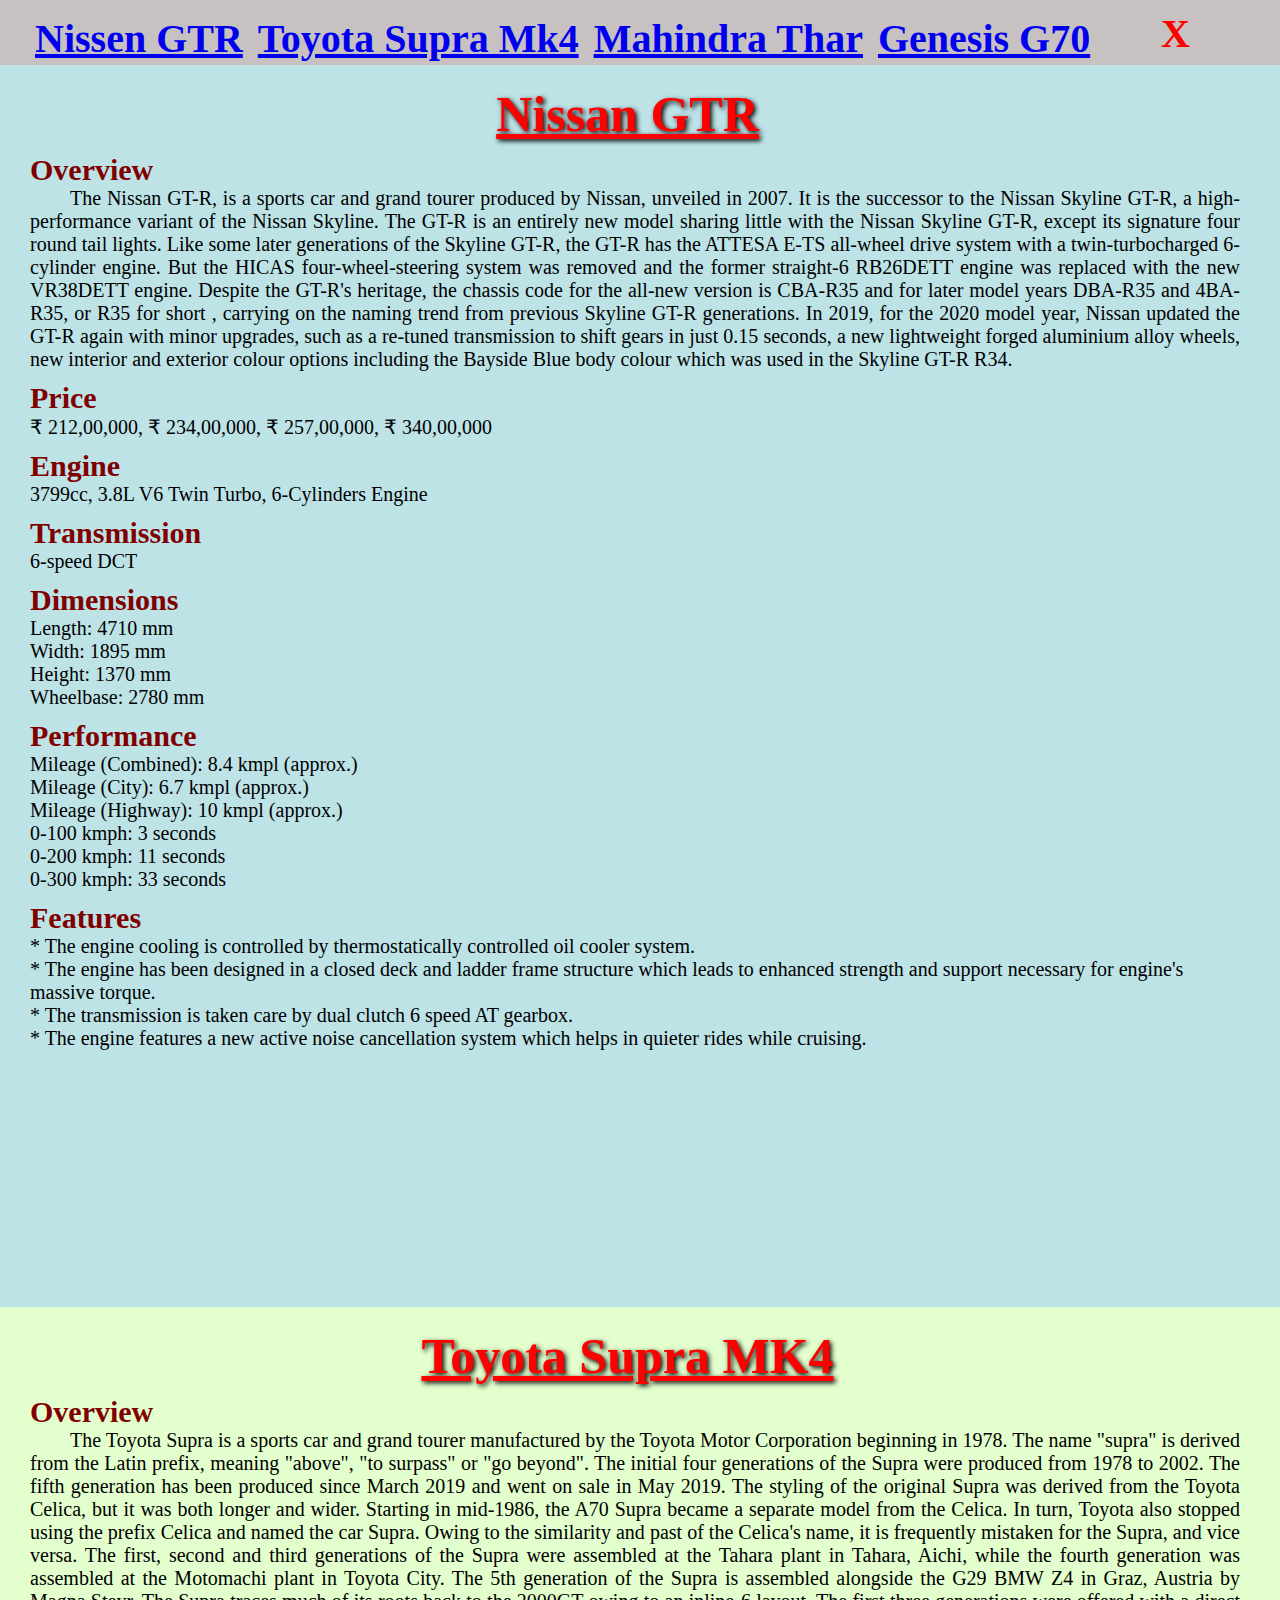
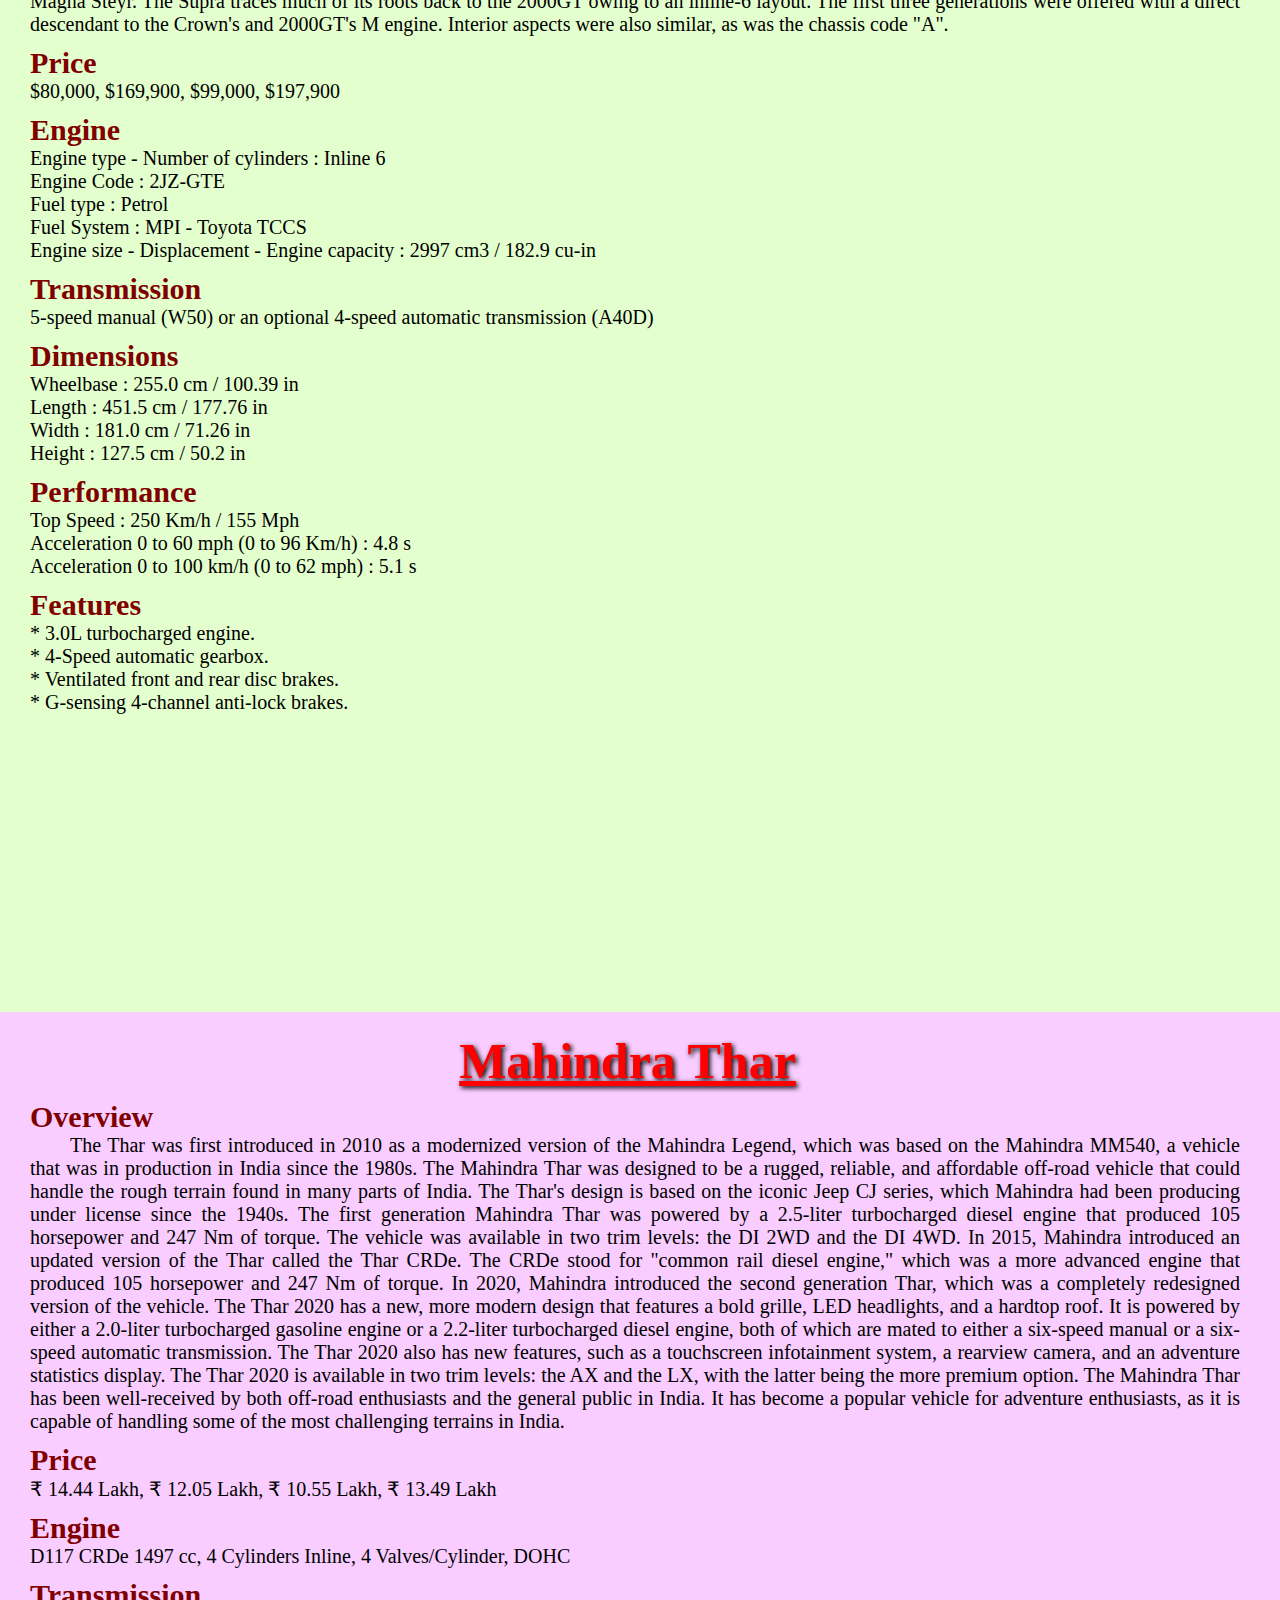
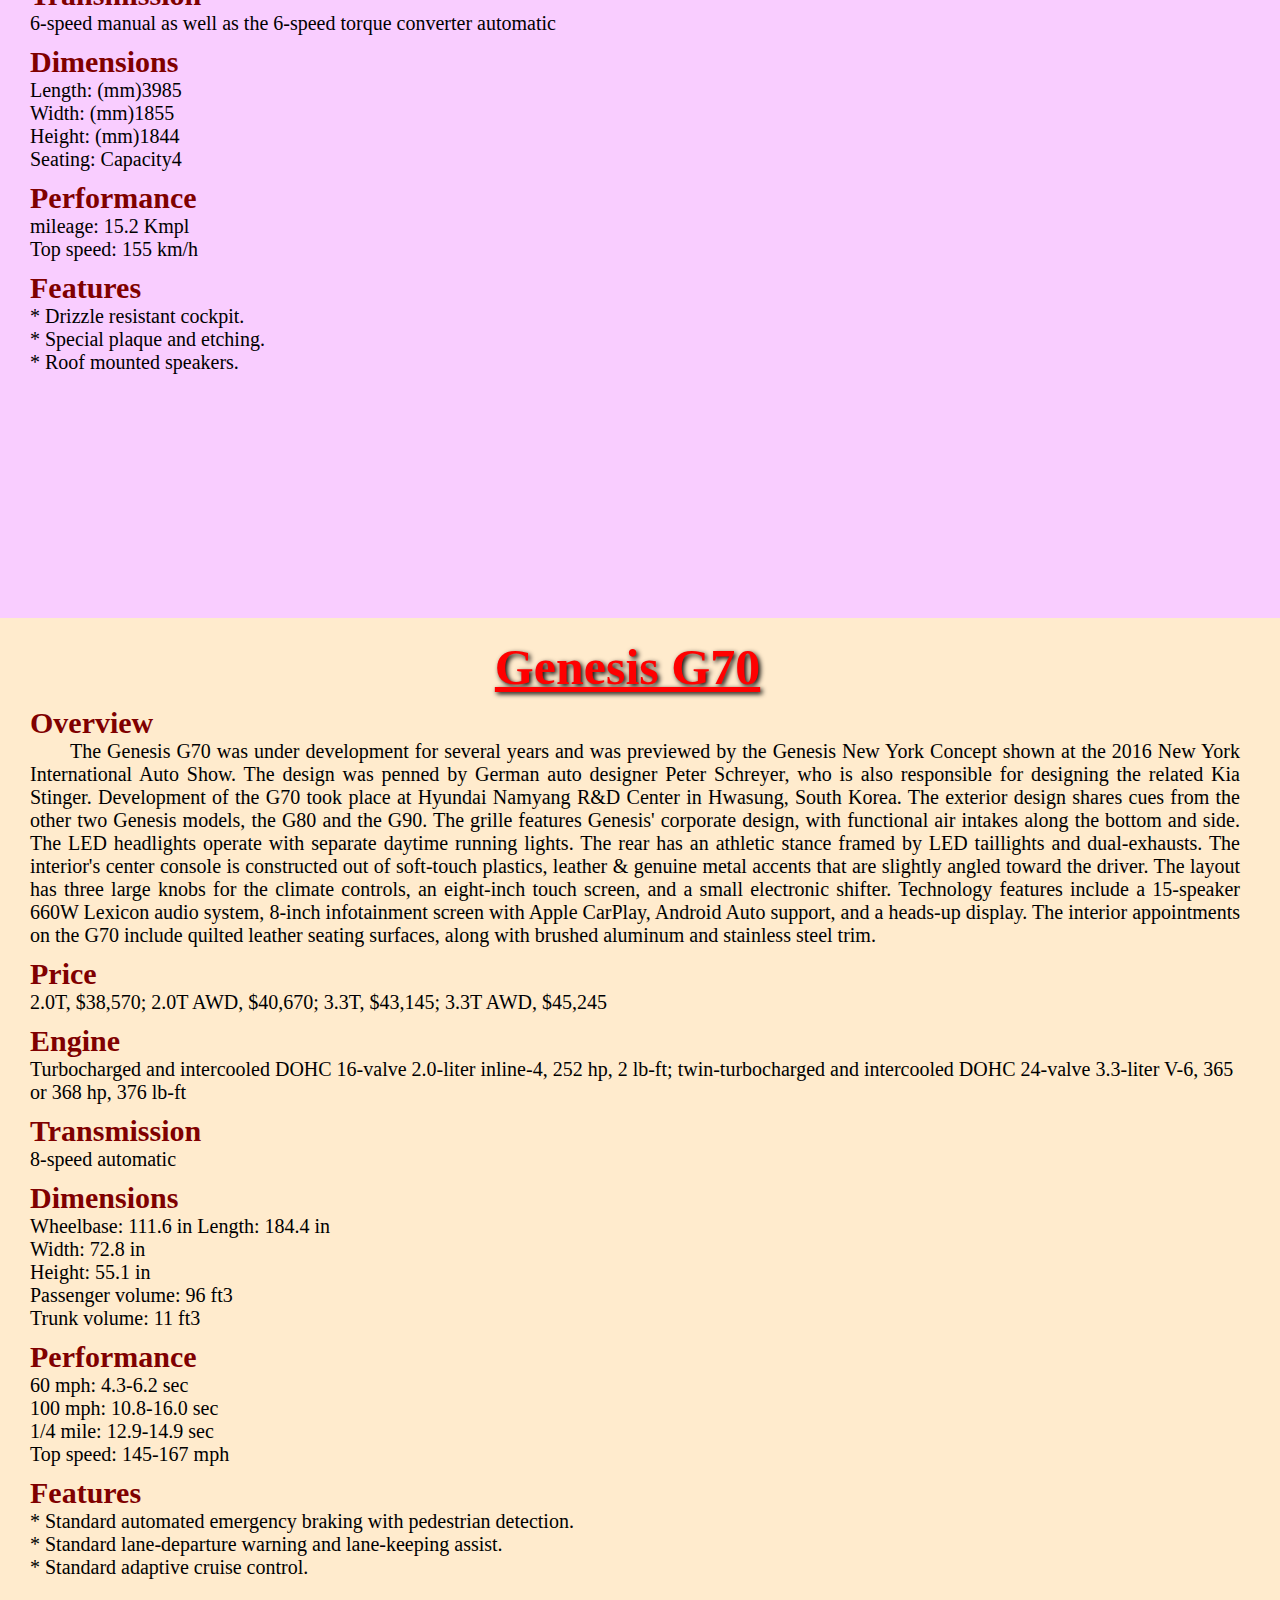
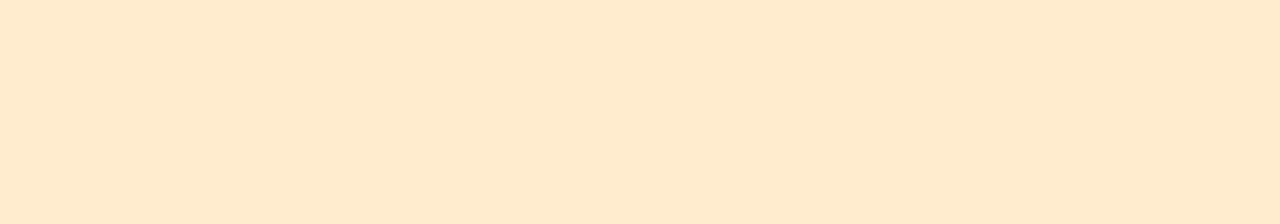
==== 19AprInfo.html @ 22663723 "Add files via upload" ====
<!DOCTYPE html>
<html>
<head>
    <title>Info</title>
    <style>
        * {
            padding: 0px;
            margin: 0px;
        }
        .heading {
            font-size: 50px;
            color: red;
            text-align: center;
            text-shadow: 2px 2px 5px black;
            text-decoration: underline;
            padding-top: 20px;
        }
        #h1 {
            color: maroon;
            font-size: 30px;
            padding-left: 30px;
            padding-top: 10px;
        }
        #para {
            font-size: 20px;
            color: black;
            padding-left: 30px;
        }
        #para1 {
            font-size: 20px;
            color: black;
            text-align: justify;
            text-indent: 40px;
            padding-left: 30px;
        }
        #sec {
            height: 50px;
            background-color: rgb(200, 193, 193);
            color: white;
            font-size: 20px;
            padding-left: 20px;
            padding-top: 15px;
            display: flex;
        }
        h1 {
            padding-left: 15px;
        }
        #sec1 {
            height: 138vh;
            background-color: rgb(189, 227, 231);
            padding-right: 40px;
        }
        #sec2 {
            height: 145vh;
            background-color: rgb(227, 255, 205);
            padding-right: 40px;
        }
        #sec3 {
            height: 134vh;
            background-color: rgb(249, 205, 255);
            padding-right: 40px;
        }
        #sec4 {
            height: 134vh;
            background-color: blanchedalmond;
            padding-right: 40px;
        }
        #close {
            color: red;
            font-size: 40px;
            position: absolute;
            right: 50px;
            top: 10px;
            padding-right: 40px;
        }
    </style>
</head>
<body>
    <nav>
        <section id="sec">
            <a href="19AprHome.html"><h1 id="close">X</h1></a>
            <a href="#gtr"><h1>Nissen GTR</h1></a> <a href="#supra"><h1>Toyota Supra Mk4</h1></a>
            <a href="#thar"><h1>Mahindra Thar</h1></a> <a href="#g70"><h1>Genesis G70</h1></section></a>
        <section id="sec1">
            <h1 id="gtr" class="heading">Nissan GTR</h1>
            <h1 id="h1">Overview</h1>
            <p id="para1">
                The Nissan GT-R, is a sports car and grand tourer produced by Nissan, unveiled in 2007. It is the 
            successor to the Nissan Skyline GT-R, a high-performance variant of the Nissan Skyline. The GT-R is an 
            entirely new model sharing little with the Nissan Skyline GT-R, except its signature four round tail lights. 
            Like some later generations of the Skyline GT-R, the GT-R has the ATTESA E-TS all-wheel drive system with a 
            twin-turbocharged 6-cylinder engine. But the HICAS four-wheel-steering system was removed and the former 
            straight-6 RB26DETT engine was replaced with the new VR38DETT engine. Despite the GT-R's heritage, the
            chassis code for the all-new version is CBA-R35 and for later model years DBA-R35 and 4BA-R35, or R35 for short 
            , carrying on the naming trend from previous Skyline GT-R generations. In 2019, for the 2020 model year, Nissan 
            updated the GT-R again with minor upgrades, such as a re-tuned transmission to shift gears in just 0.15 seconds, 
            a new lightweight forged aluminium alloy wheels, new interior and exterior colour options including the Bayside 
            Blue body colour which was used in the Skyline GT-R R34.
            </p>
            <h1 id="h1">Price</h1>
            <p id="para">₹ 212,00,000, ₹ 234,00,000, ₹ 257,00,000, ₹ 340,00,000</p>
            <h1 id="h1">Engine</h1>
            <p id="para">3799cc, 3.8L V6 Twin Turbo, 6-Cylinders Engine</p>
            <h1 id="h1">Transmission</h1>
            <p id="para">6-speed DCT</p>
            <h1 id="h1">Dimensions</h1>
            <p id="para">
                Length:	4710 mm <br>
                Width:	1895 mm <br>
                Height:	1370 mm <br>
                Wheelbase:	2780 mm <br>
            </p>
            <h1 id="h1">Performance</h1>
            <p id="para">
                Mileage (Combined):	8.4 kmpl (approx.) <br>
                Mileage (City):	6.7 kmpl (approx.) <br>
                Mileage (Highway):	10 kmpl (approx.) <br>
                0-100 kmph:	3 seconds <br>
                0-200 kmph:	11 seconds <br>
                0-300 kmph:	33 seconds <br>
            </p>
            <h1 id="h1">Features</h1>
            <p id="para">
                * The engine cooling is controlled by thermostatically controlled oil cooler system. <br>
                * The engine has been designed in a closed deck and ladder frame structure which leads to enhanced strength and support necessary for engine's massive torque. <br>
                * The transmission is taken care by dual clutch 6 speed AT gearbox. <br>
                * The engine features a new active noise cancellation system which helps in quieter rides while cruising. 
            </p>
        </section>

        <section id="sec2">
            <h1 id="supra" class="heading">Toyota Supra MK4</h1>
            <h1 id="h1">Overview</h1>
            <p id="para1">
            The Toyota Supra is a sports car and grand tourer manufactured by the Toyota Motor Corporation beginning 
            in 1978. The name "supra" is derived from the Latin prefix, meaning "above", "to surpass" or "go beyond".
            The initial four generations of the Supra were produced from 1978 to 2002. The fifth generation has been 
            produced since March 2019 and went on sale in May 2019. The styling of the original Supra was derived from 
            the Toyota Celica, but it was both longer and wider. Starting in mid-1986, the A70 Supra became a separate 
            model from the Celica. In turn, Toyota also stopped using the prefix Celica and named the car Supra. Owing 
            to the similarity and past of the Celica's name, it is frequently mistaken for the Supra, and vice versa. 
            The first, second and third generations of the Supra were assembled at the Tahara plant in Tahara, Aichi, 
            while the fourth generation was assembled at the Motomachi plant in Toyota City. The 5th generation of the 
            Supra is assembled alongside the G29 BMW Z4 in Graz, Austria by Magna Steyr. The Supra traces much of its 
            roots back to the 2000GT owing to an inline-6 layout. The first three generations were offered with a direct 
            descendant to the Crown's and 2000GT's M engine. Interior aspects were also similar, as was the chassis code "A".
            </p>
            <h1 id="h1">Price</h1>
            <p id="para">$80,000, $169,900, $99,000, $197,900</p>
            <h1 id="h1">Engine</h1>
            <p id="para">
                Engine type - Number of cylinders :	Inline 6 <br>
                Engine Code :	2JZ-GTE <br>
                Fuel type :	Petrol <br>
                Fuel System :	MPI - Toyota TCCS <br>
                Engine size - Displacement - Engine capacity :	2997 cm3 / 182.9 cu-in            
            </p>
            <h1 id="h1">Transmission</h1>
            <p id="para">5-speed manual (W50) or an optional 4-speed automatic transmission (A40D)</p>
            <h1 id="h1">Dimensions</h1>
            <p id="para">
                Wheelbase :	255.0 cm / 100.39 in <br>
                Length :	451.5 cm / 177.76 in <br>
                Width :	181.0 cm / 71.26 in <br>
                Height :	127.5 cm / 50.2 in <br>
            </p>
            <h1 id="h1">Performance</h1>
            <p id="para">
                Top Speed :	250 Km/h / 155 Mph <br>
                Acceleration 0 to 60 mph (0 to 96 Km/h) :	4.8 s <br>
                Acceleration 0 to 100 km/h (0 to 62 mph) :	5.1 s <br>
            </p>
            <h1 id="h1">Features</h1>
            <p id="para">
                * 3.0L turbocharged engine. <br>
                * 4-Speed automatic gearbox. <br>
                * Ventilated front and rear disc brakes. <br>
                * G-sensing 4-channel anti-lock brakes.
            </p>
        </section>

        <section id="sec3">
            <h1 id="thar" class="heading">Mahindra Thar</h1>
            <h1 id="h1">Overview</h1>
            <p id="para1">
            The Thar was first introduced in 2010 as a modernized version of the Mahindra Legend, which was based 
            on the Mahindra MM540, a vehicle that was in production in India since the 1980s. The Mahindra Thar was 
            designed to be a rugged, reliable, and affordable off-road vehicle that could handle the rough terrain 
            found in many parts of India. The Thar's design is based on the iconic Jeep CJ series, which Mahindra 
            had been producing under license since the 1940s. The first generation Mahindra Thar was powered by a 
            2.5-liter turbocharged diesel engine that produced 105 horsepower and 247 Nm of torque. The vehicle was 
            available in two trim levels: the DI 2WD and the DI 4WD. In 2015, Mahindra introduced an updated version 
            of the Thar called the Thar CRDe. The CRDe stood for "common rail diesel engine," which was a more advanced 
            engine that produced 105 horsepower and 247 Nm of torque. In 2020, Mahindra introduced the second generation 
            Thar, which was a completely redesigned version of the vehicle. The Thar 2020 has a new, more modern design 
            that features a bold grille, LED headlights, and a hardtop roof. It is powered by either a 2.0-liter turbocharged 
            gasoline engine or a 2.2-liter turbocharged diesel engine, both of which are mated to either a six-speed manual or a 
            six-speed automatic transmission. The Thar 2020 also has new features, such as a touchscreen infotainment system, a 
            rearview camera, and an adventure statistics display. The Thar 2020 is available in two trim levels: the AX and the 
            LX, with the latter being the more premium option. The Mahindra Thar has been well-received by both off-road enthusiasts 
            and the general public in India. It has become a popular vehicle for adventure enthusiasts, as it is capable 
            of handling some of the most challenging terrains in India.
            </p>
            <h1 id="h1">Price</h1>
            <p id="para">₹ 14.44 Lakh, ₹ 12.05 Lakh, ₹ 10.55 Lakh, ₹ 13.49 Lakh</p>
            <h1 id="h1">Engine</h1>
            <p id="para">D117 CRDe 1497 cc, 4 Cylinders Inline, 4 Valves/Cylinder, DOHC</p>
            <h1 id="h1">Transmission</h1>
            <p id="para">6-speed manual as well as the 6-speed torque converter automatic</p>
            <h1 id="h1">Dimensions</h1>
            <p id="para">
                Length: (mm)3985 <br>
                Width: (mm)1855 <br>
                Height: (mm)1844 <br>
                Seating: Capacity4
            </p>
            <h1 id="h1">Performance</h1>
            <p id="para">
                mileage: 15.2 Kmpl <br>
                Top speed: 155 km/h
            </p>
            <h1 id="h1">Features</h1>
            <p id="para">
                * Drizzle resistant cockpit. <br>
                * Special plaque and etching. <br>
                * Roof mounted speakers.
            </p>
        </section>

        <section id="sec4">
            <h1 id="g70" class="heading">Genesis G70</h1>
            <h1 id="h1">Overview</h1>
            <p id="para1">
                The Genesis G70 was under development for several years and was previewed by the Genesis New York Concept 
                shown at the 2016 New York International Auto Show. The design was penned by German auto designer Peter 
                Schreyer, who is also responsible for designing the related Kia Stinger. Development of the G70 took place 
                at Hyundai Namyang R&D Center in Hwasung, South Korea. The exterior design shares cues from the other two 
                Genesis models, the G80 and the G90. The grille features Genesis' corporate design, with functional air 
                intakes along the bottom and side. The LED headlights operate with separate daytime running lights. 
                The rear has an athletic stance framed by LED taillights and dual-exhausts. The interior's center console
                is constructed out of soft-touch plastics, leather & genuine metal accents that are slightly angled toward 
                the driver. The layout has three large knobs for the climate controls, an eight-inch touch screen, and a 
                small electronic shifter. Technology features include a 15-speaker 660W Lexicon audio system, 8-inch 
                infotainment screen with Apple CarPlay, Android Auto support, and a heads-up display. The interior 
                appointments on the G70 include quilted leather seating surfaces, along with brushed aluminum and stainless 
                steel trim.
            </p>
            <h1 id="h1">Price</h1>
            <p id="para">2.0T, $38,570; 2.0T AWD, $40,670; 3.3T, $43,145; 3.3T AWD, $45,245</p>
            <h1 id="h1">Engine</h1>
            <p id="para">
                Turbocharged and intercooled DOHC 16-valve 2.0-liter inline-4, 252 hp, 2 lb-ft; twin-turbocharged and intercooled DOHC 24-valve 3.3-liter V-6, 365 or 368 hp, 376 lb-ft
            </p>
            <h1 id="h1">Transmission</h1>
            <p id="para">8-speed automatic</p>
            <h1 id="h1">Dimensions</h1>
            <p id="para">
                Wheelbase: 111.6 in
                Length: 184.4 in <br>
                Width: 72.8 in <br>
                Height: 55.1 in <br>
                Passenger volume: 96 ft3 <br>
                Trunk volume: 11 ft3
            </p>
            <h1 id="h1">Performance</h1>
            <p id="para">
                60 mph: 4.3-6.2 sec <br>
                100 mph: 10.8-16.0 sec <br>
                1/4 mile: 12.9-14.9 sec <br>
                Top speed: 145-167 mph
            </p>
            <h1 id="h1">Features</h1>
            <p id="para">
                * Standard automated emergency braking with pedestrian detection.
                <br>
                * Standard lane-departure warning and lane-keeping assist.
                <br>
                * Standard adaptive cruise control.
            </p>
        </section>
    </nav>
</body>
</html>
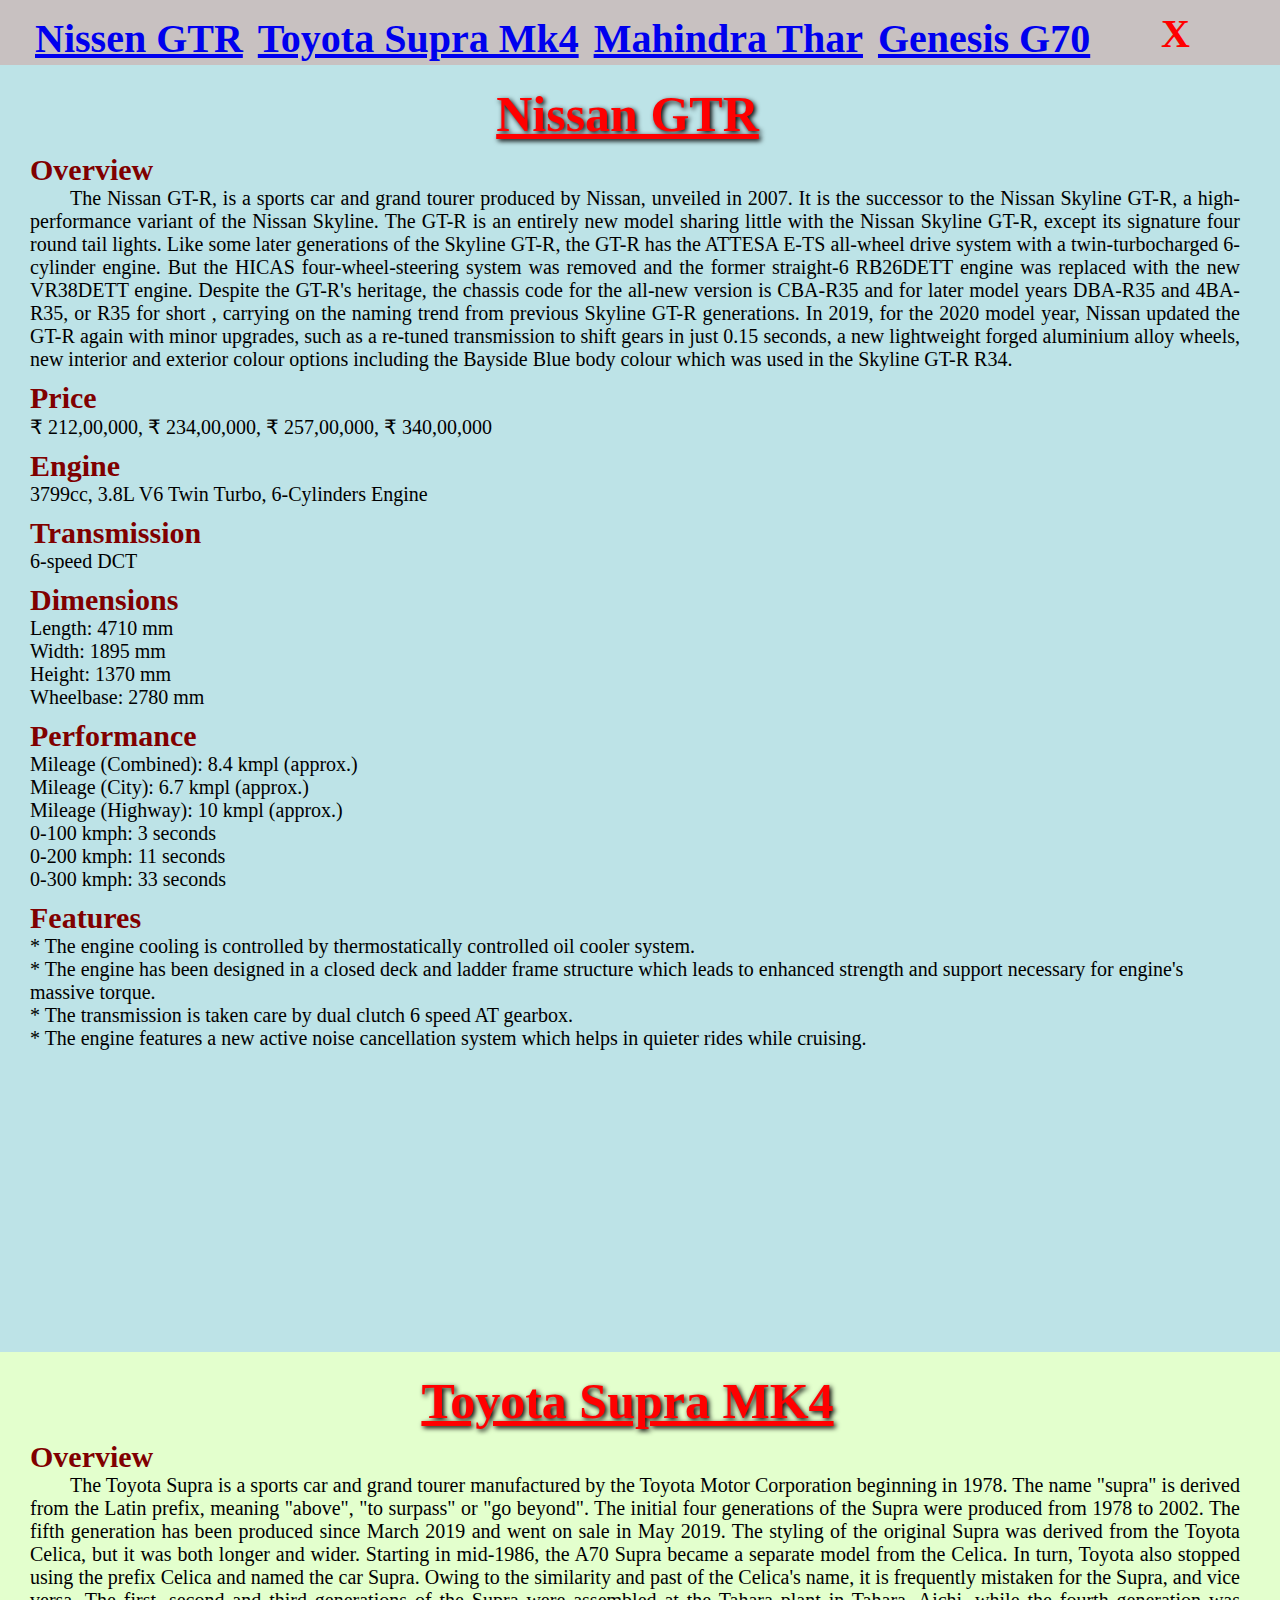
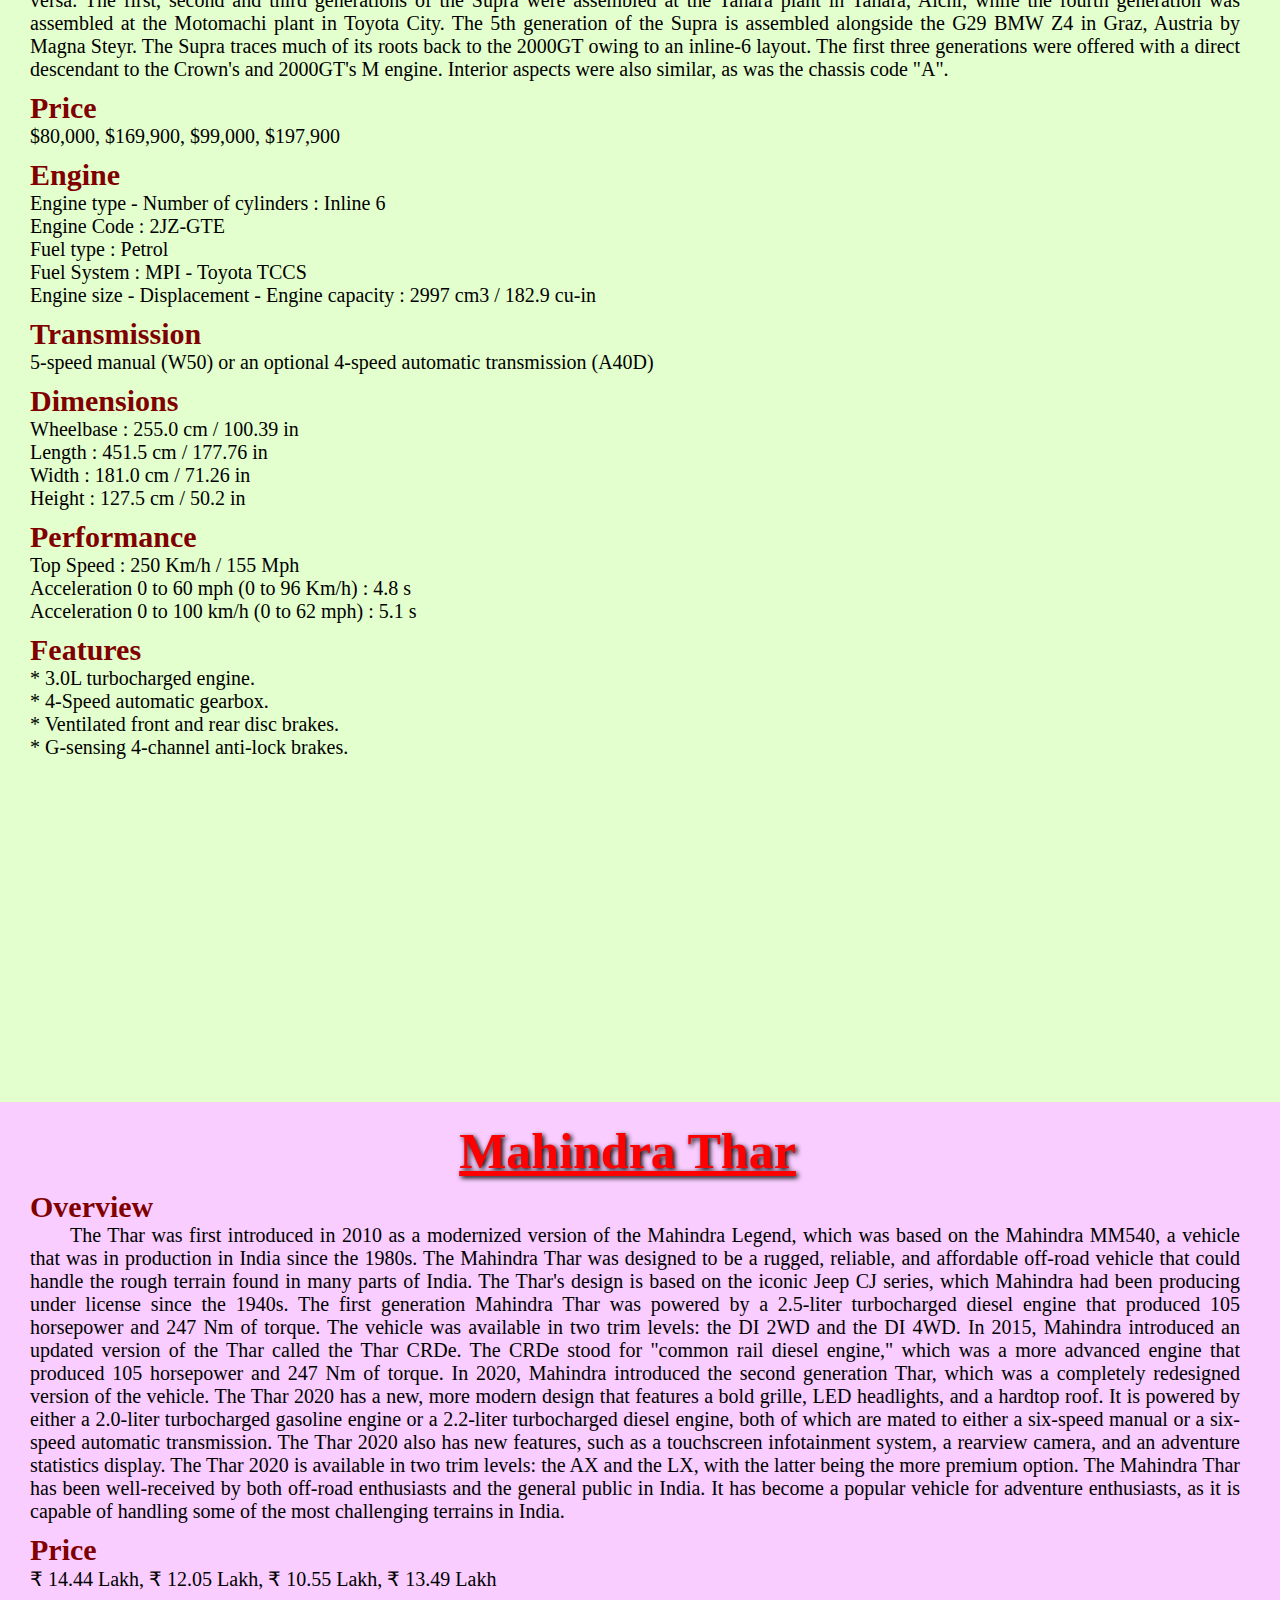
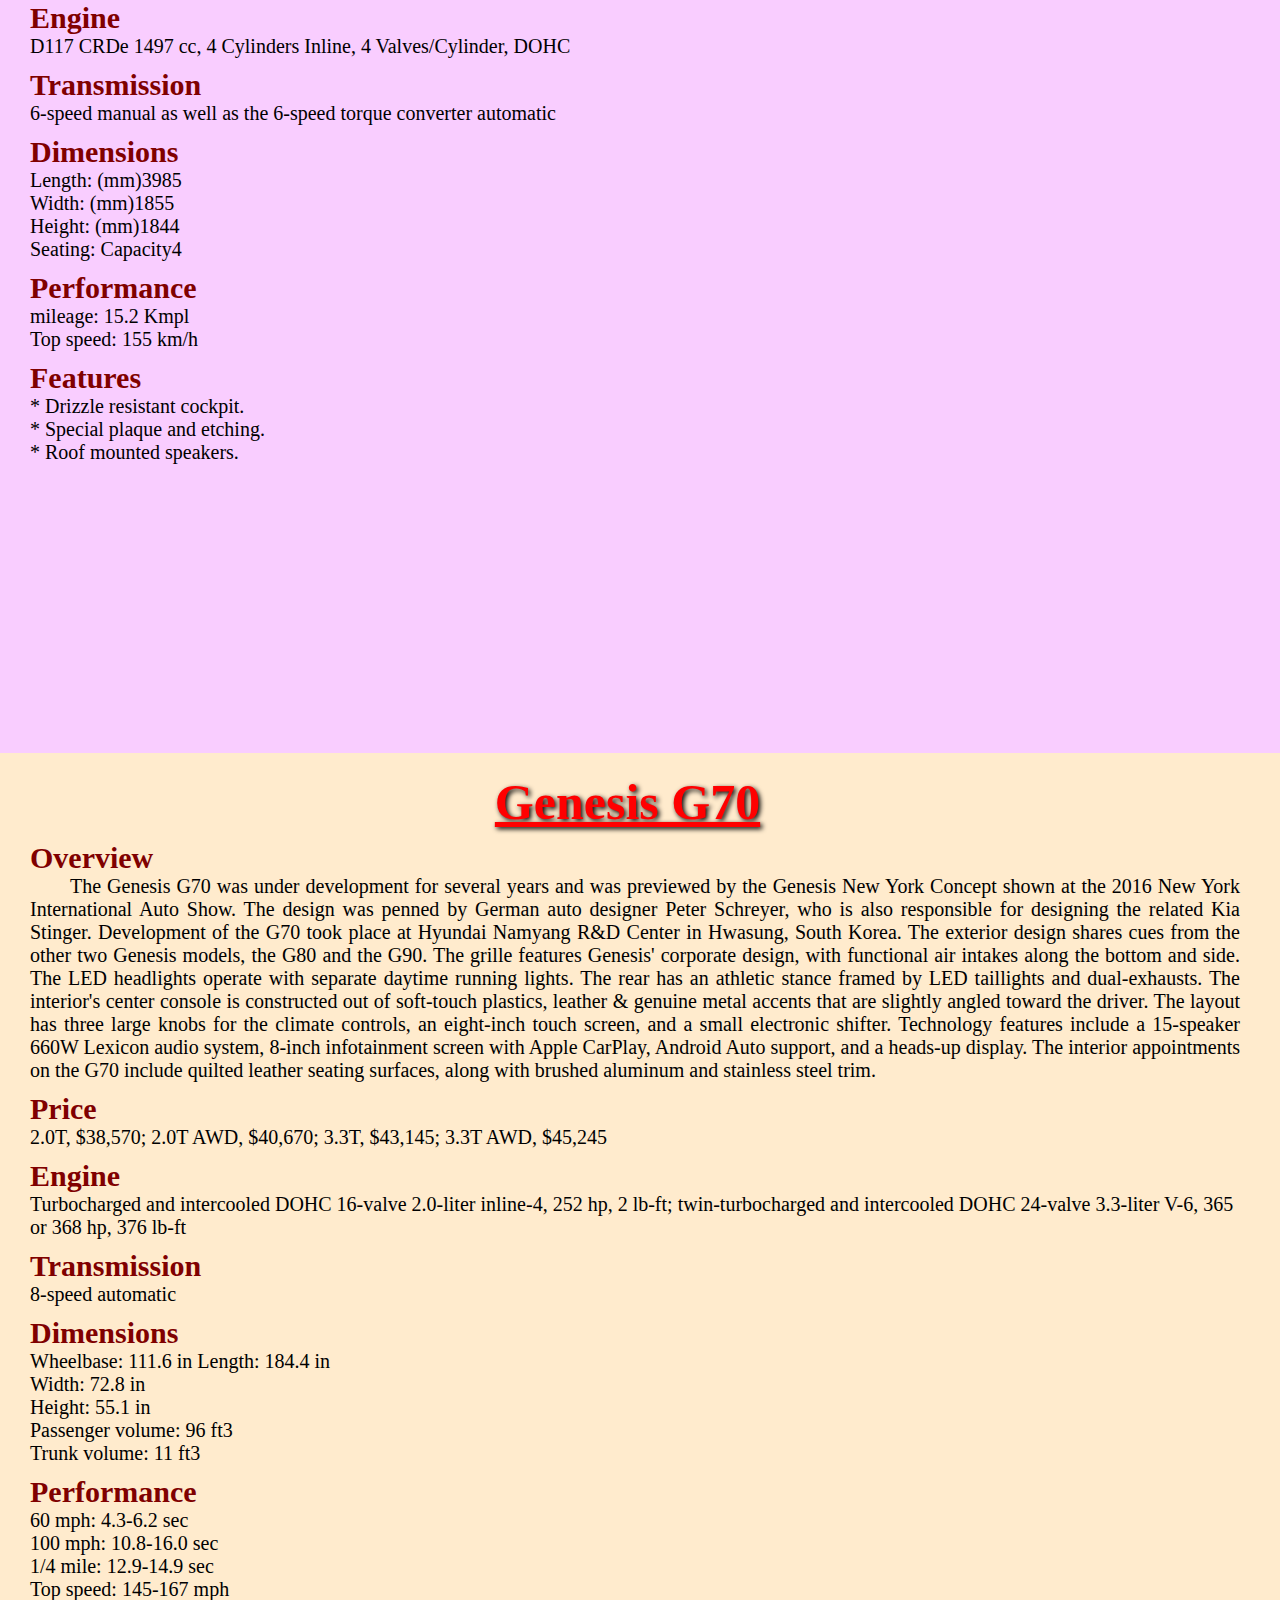
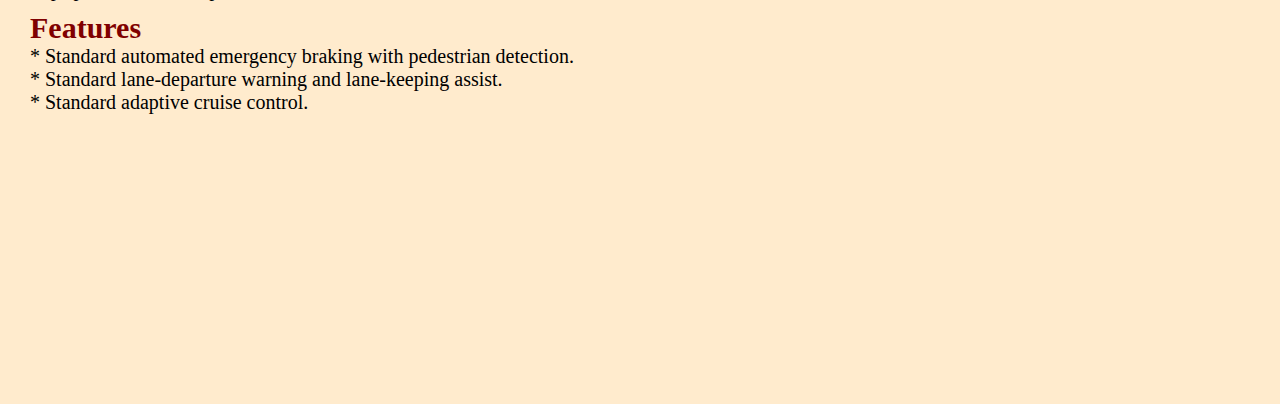
==== commit 5ecf09b3: "Update 19AprInfo.html" ====
--- a/19AprInfo.html
+++ b/19AprInfo.html
@@ -45,23 +45,23 @@
         h1 {
             padding-left: 15px;
         }
-        #sec1 {
-            height: 138vh;
+       #sec1 {
+            height: 143vh;
             background-color: rgb(189, 227, 231);
             padding-right: 40px;
         }
         #sec2 {
-            height: 145vh;
+            height: 150vh;
             background-color: rgb(227, 255, 205);
             padding-right: 40px;
         }
         #sec3 {
-            height: 134vh;
+            height: 139vh;
             background-color: rgb(249, 205, 255);
             padding-right: 40px;
         }
         #sec4 {
-            height: 134vh;
+            height: 139vh;
             background-color: blanchedalmond;
             padding-right: 40px;
         }
@@ -280,4 +280,4 @@
         </section>
     </nav>
 </body>
-</html>+</html>
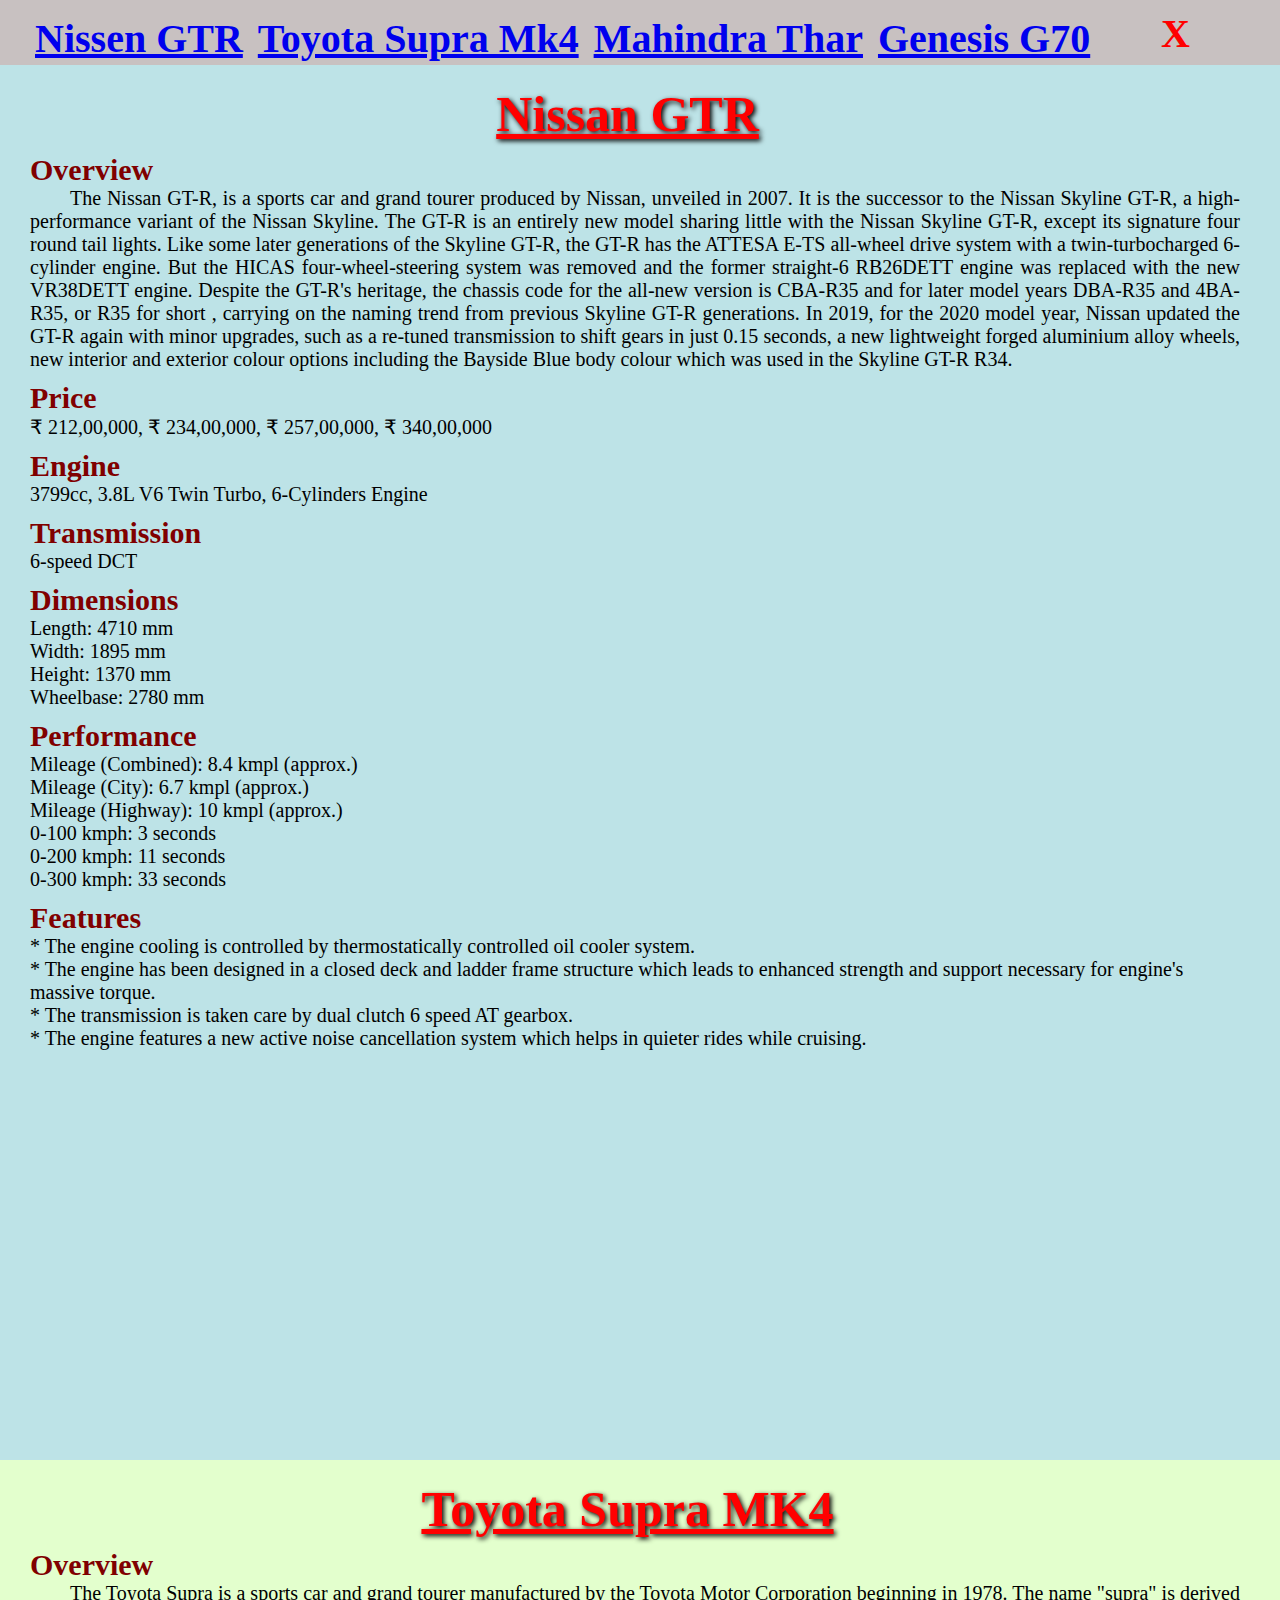
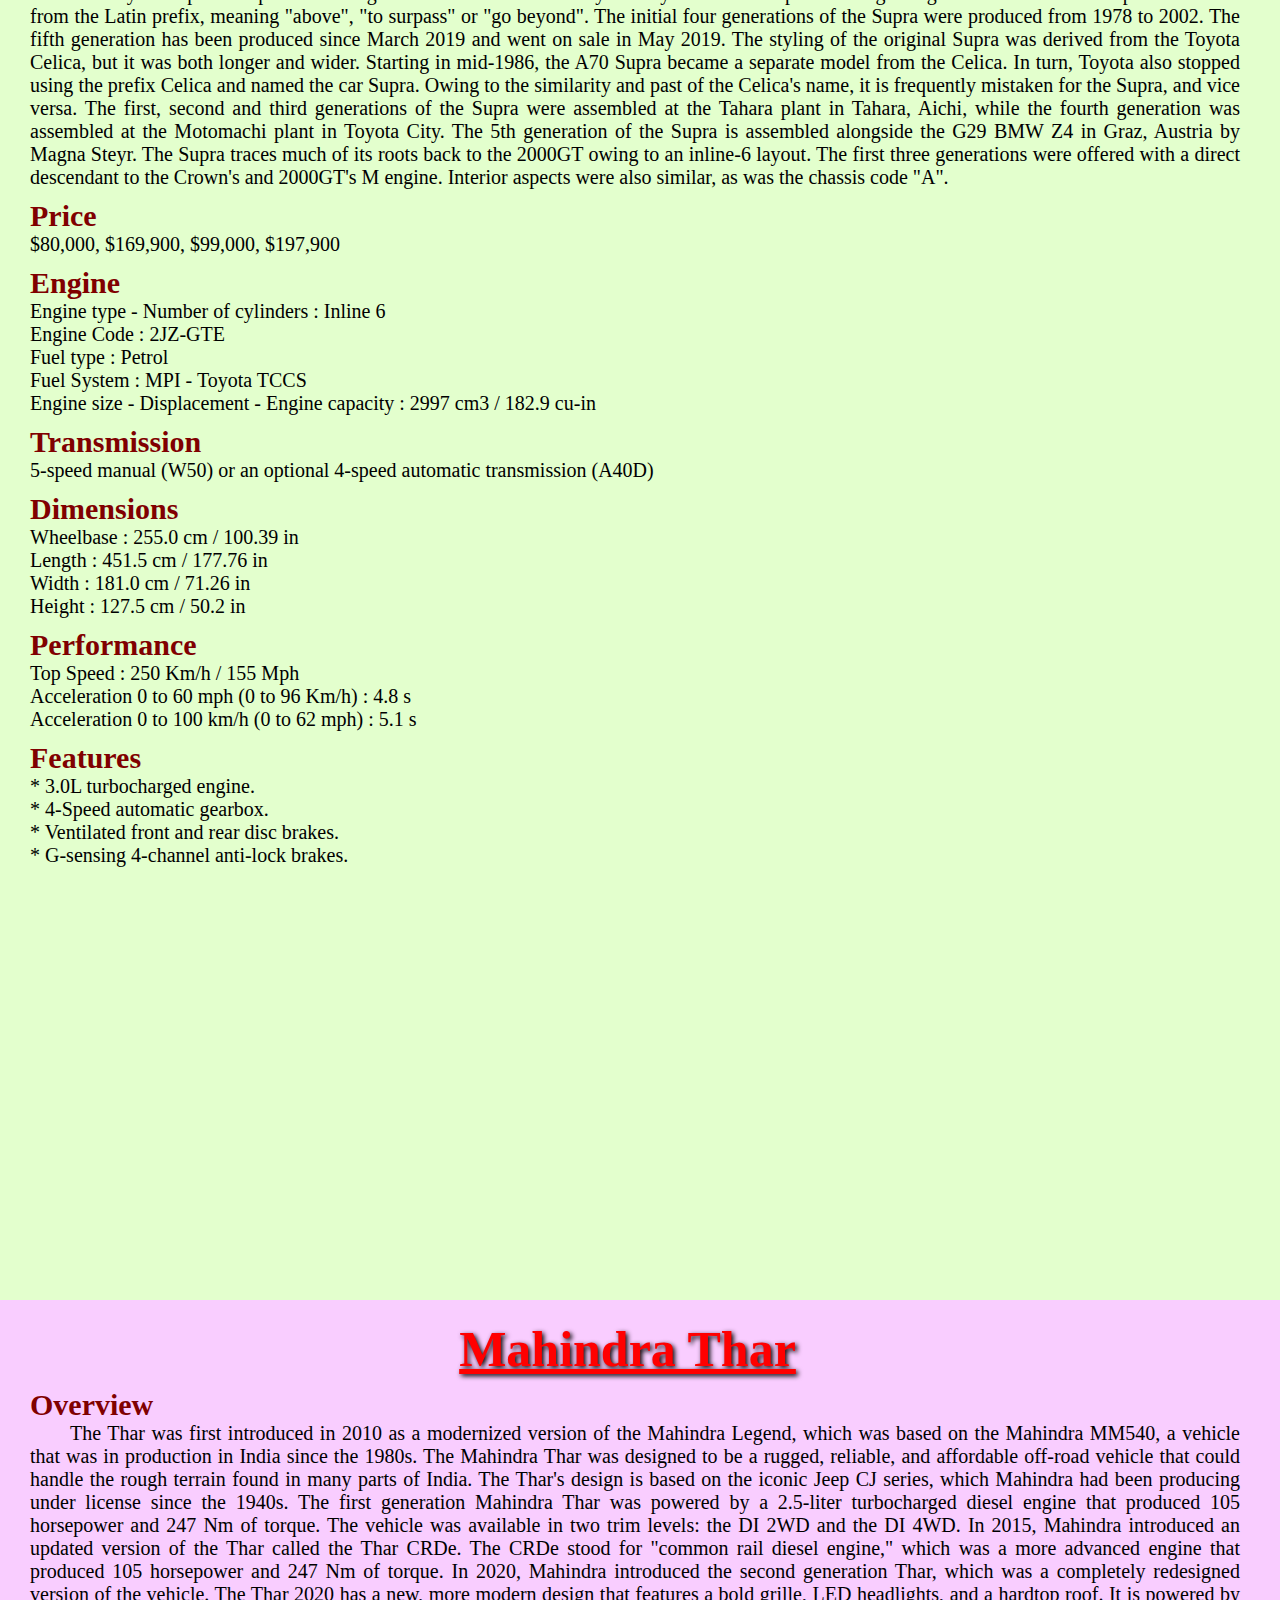
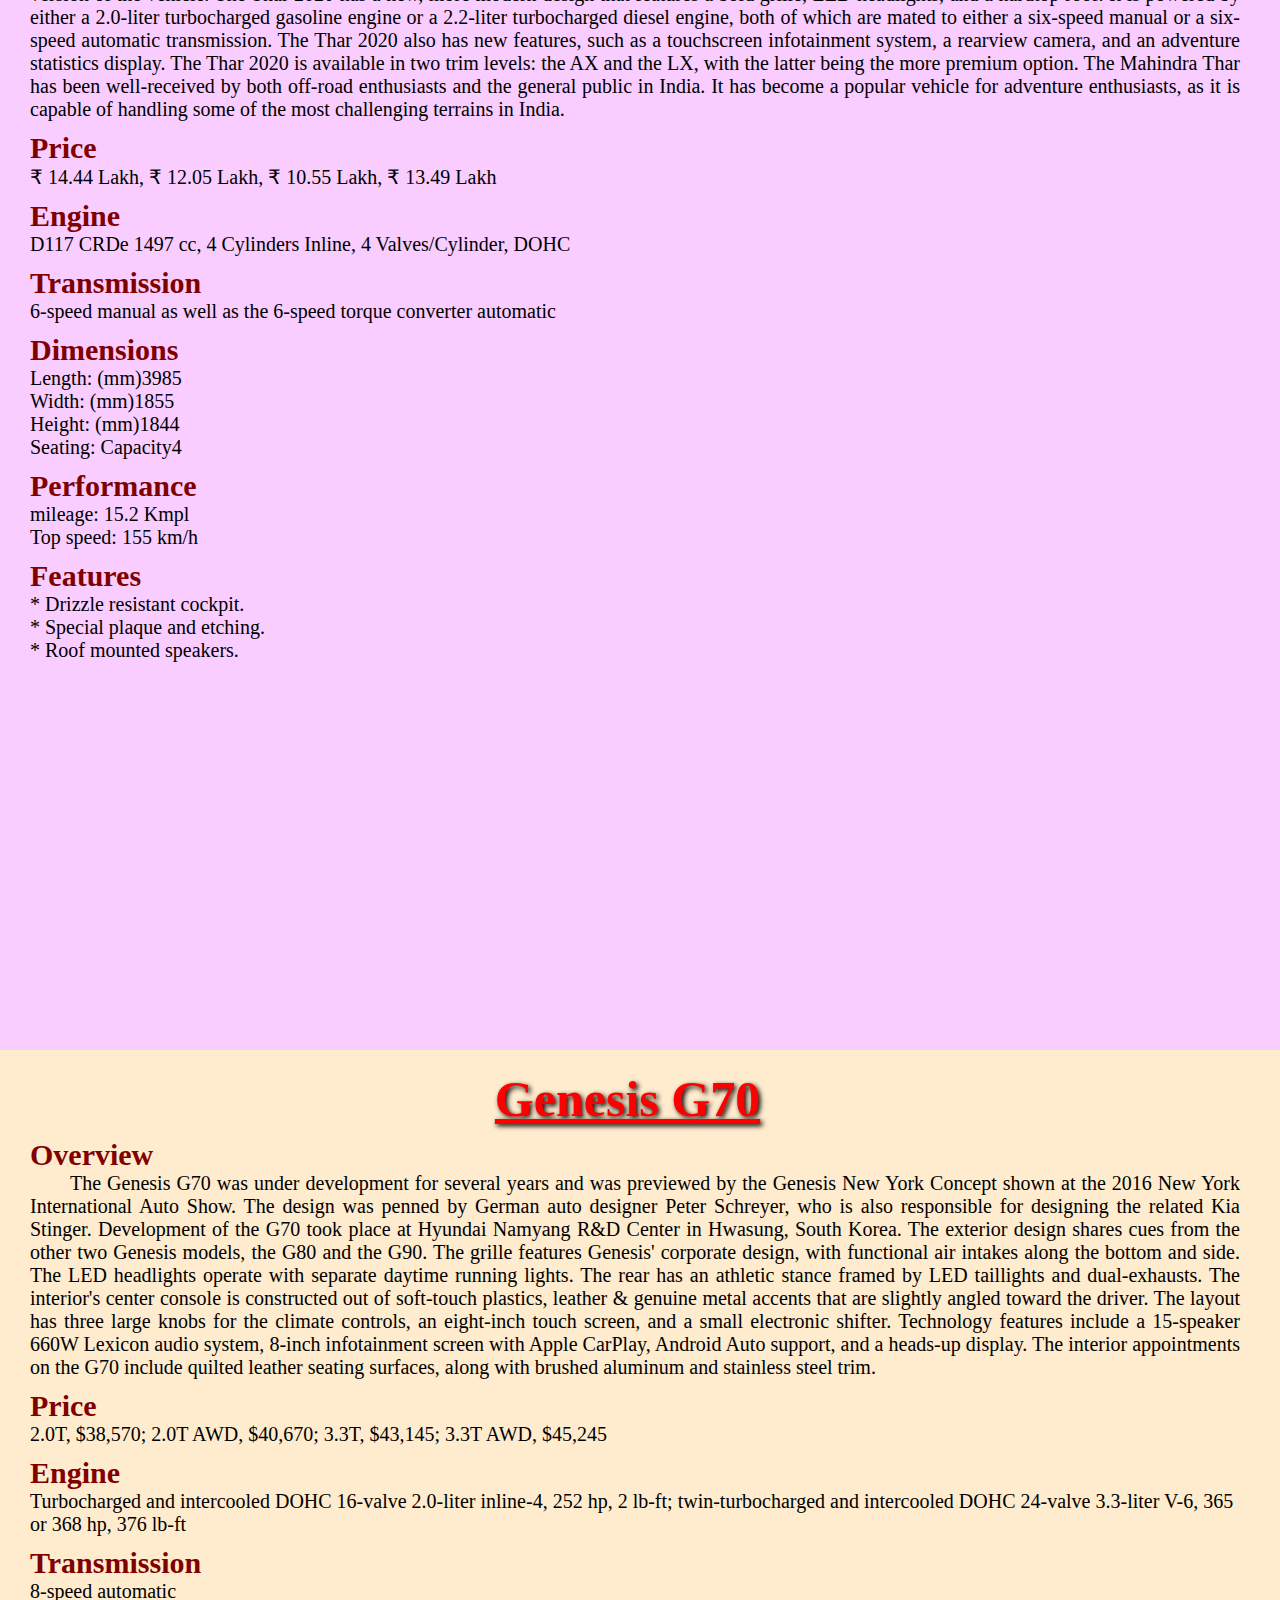
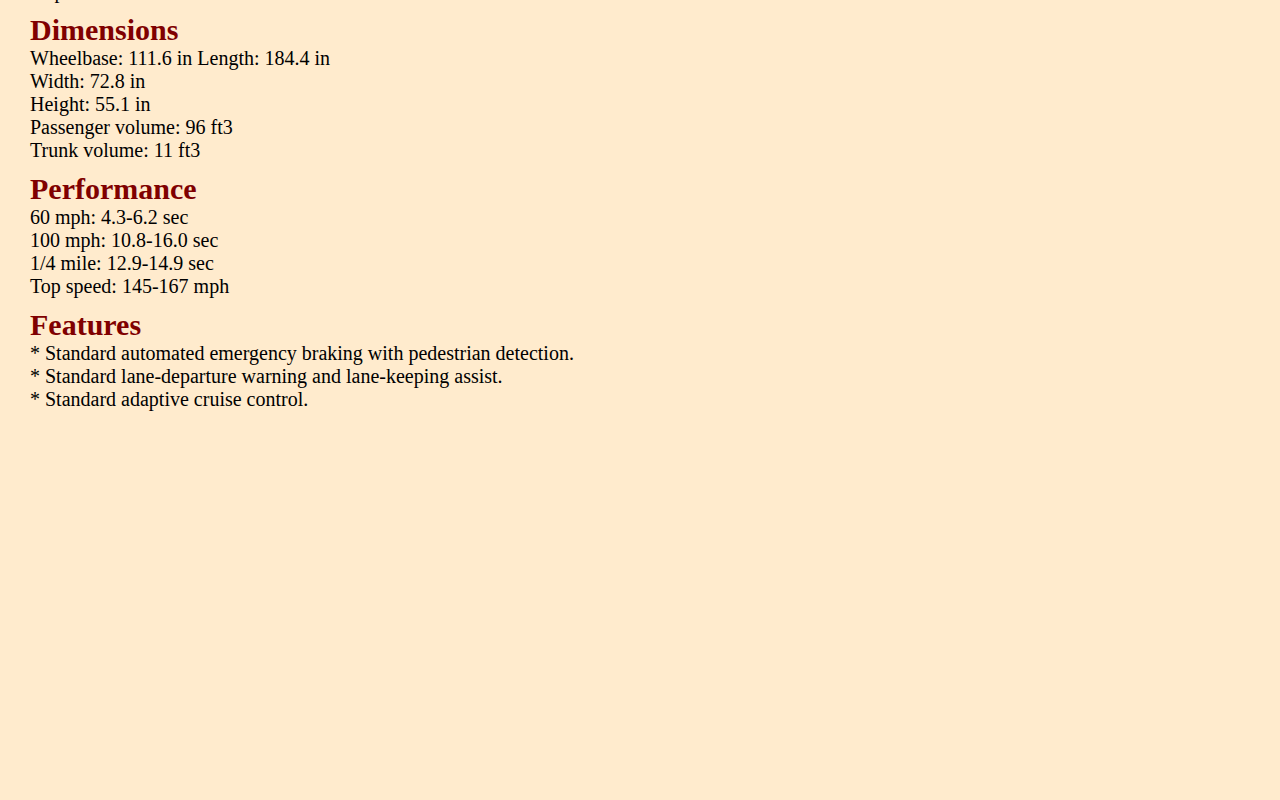
==== commit 15e42705: "Update 19AprInfo.html" ====
--- a/19AprInfo.html
+++ b/19AprInfo.html
@@ -46,22 +46,22 @@
             padding-left: 15px;
         }
        #sec1 {
-            height: 143vh;
+            height: 155vh;
             background-color: rgb(189, 227, 231);
             padding-right: 40px;
         }
         #sec2 {
+            height: 160vh;
+            background-color: rgb(227, 255, 205);
+            padding-right: 40px;
+        }
+        #sec3 {
             height: 150vh;
-            background-color: rgb(227, 255, 205);
-            padding-right: 40px;
-        }
-        #sec3 {
-            height: 139vh;
             background-color: rgb(249, 205, 255);
             padding-right: 40px;
         }
         #sec4 {
-            height: 139vh;
+            height: 150vh;
             background-color: blanchedalmond;
             padding-right: 40px;
         }
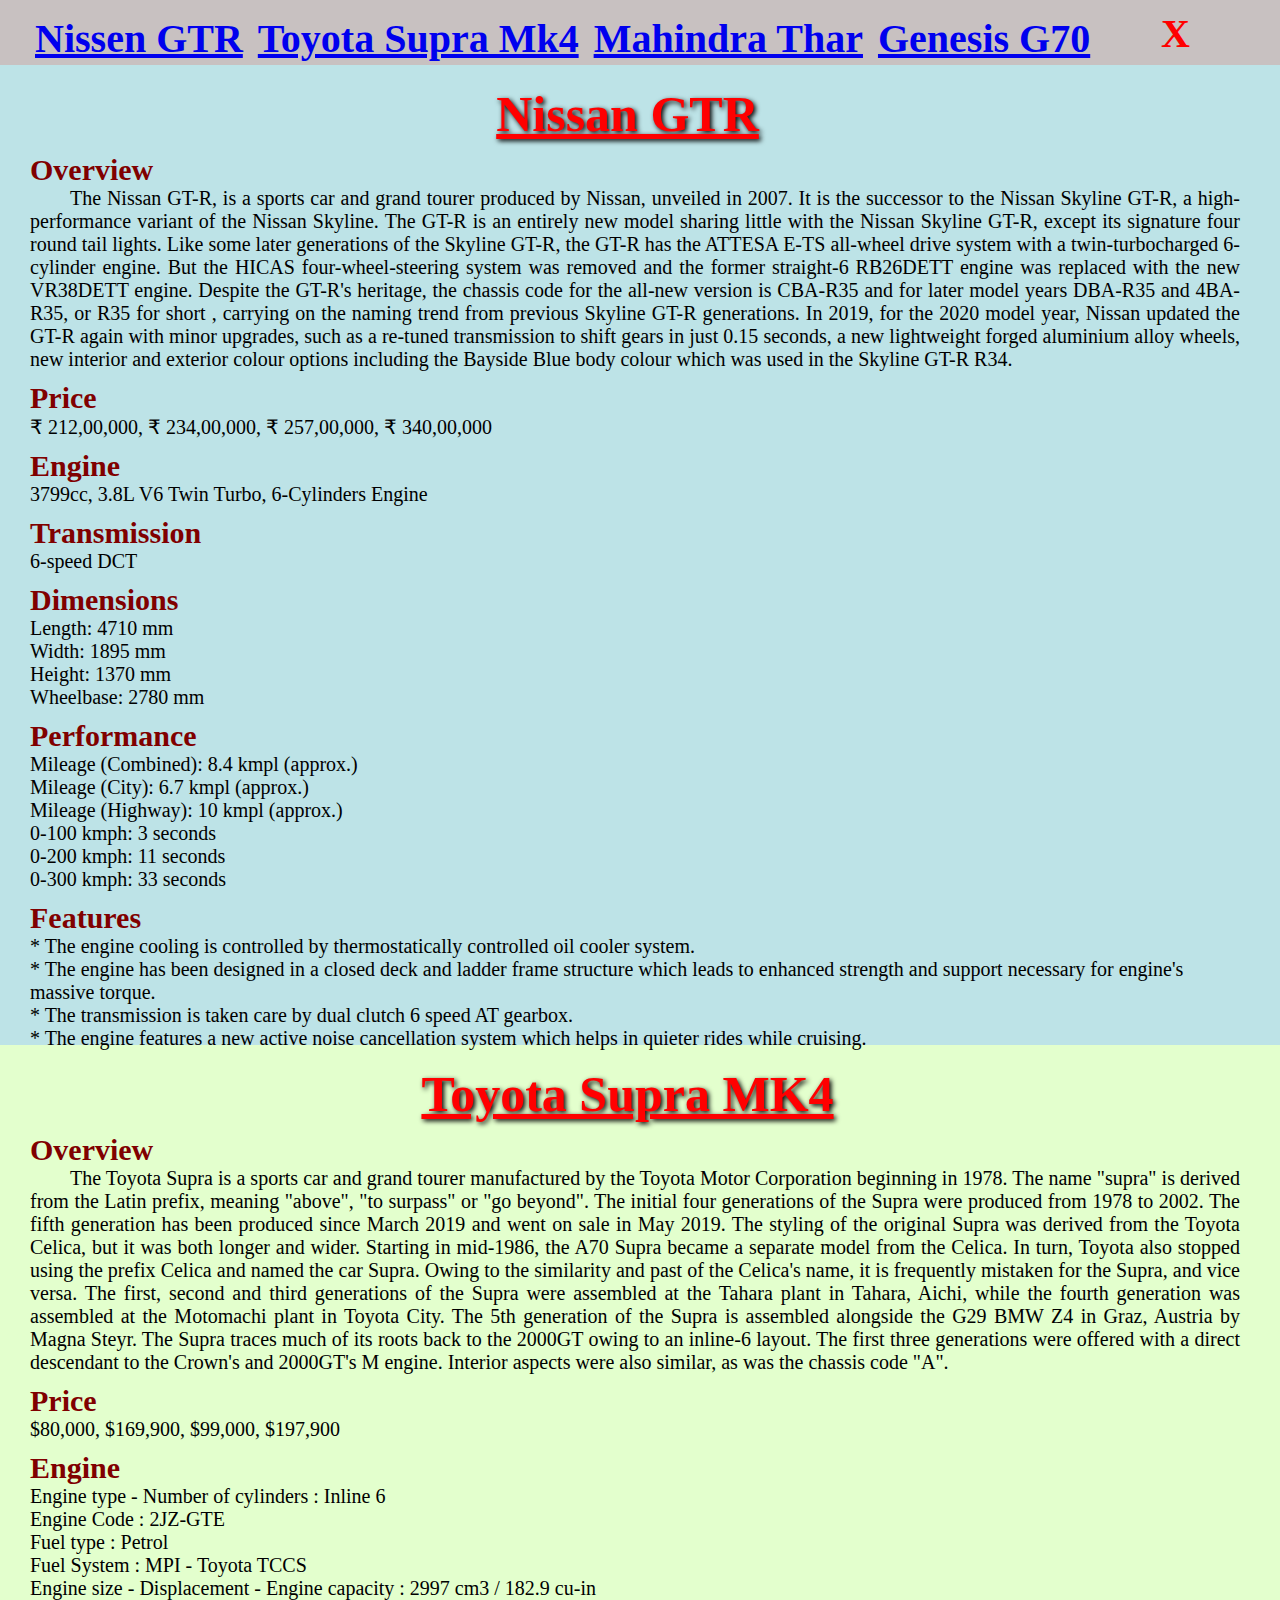
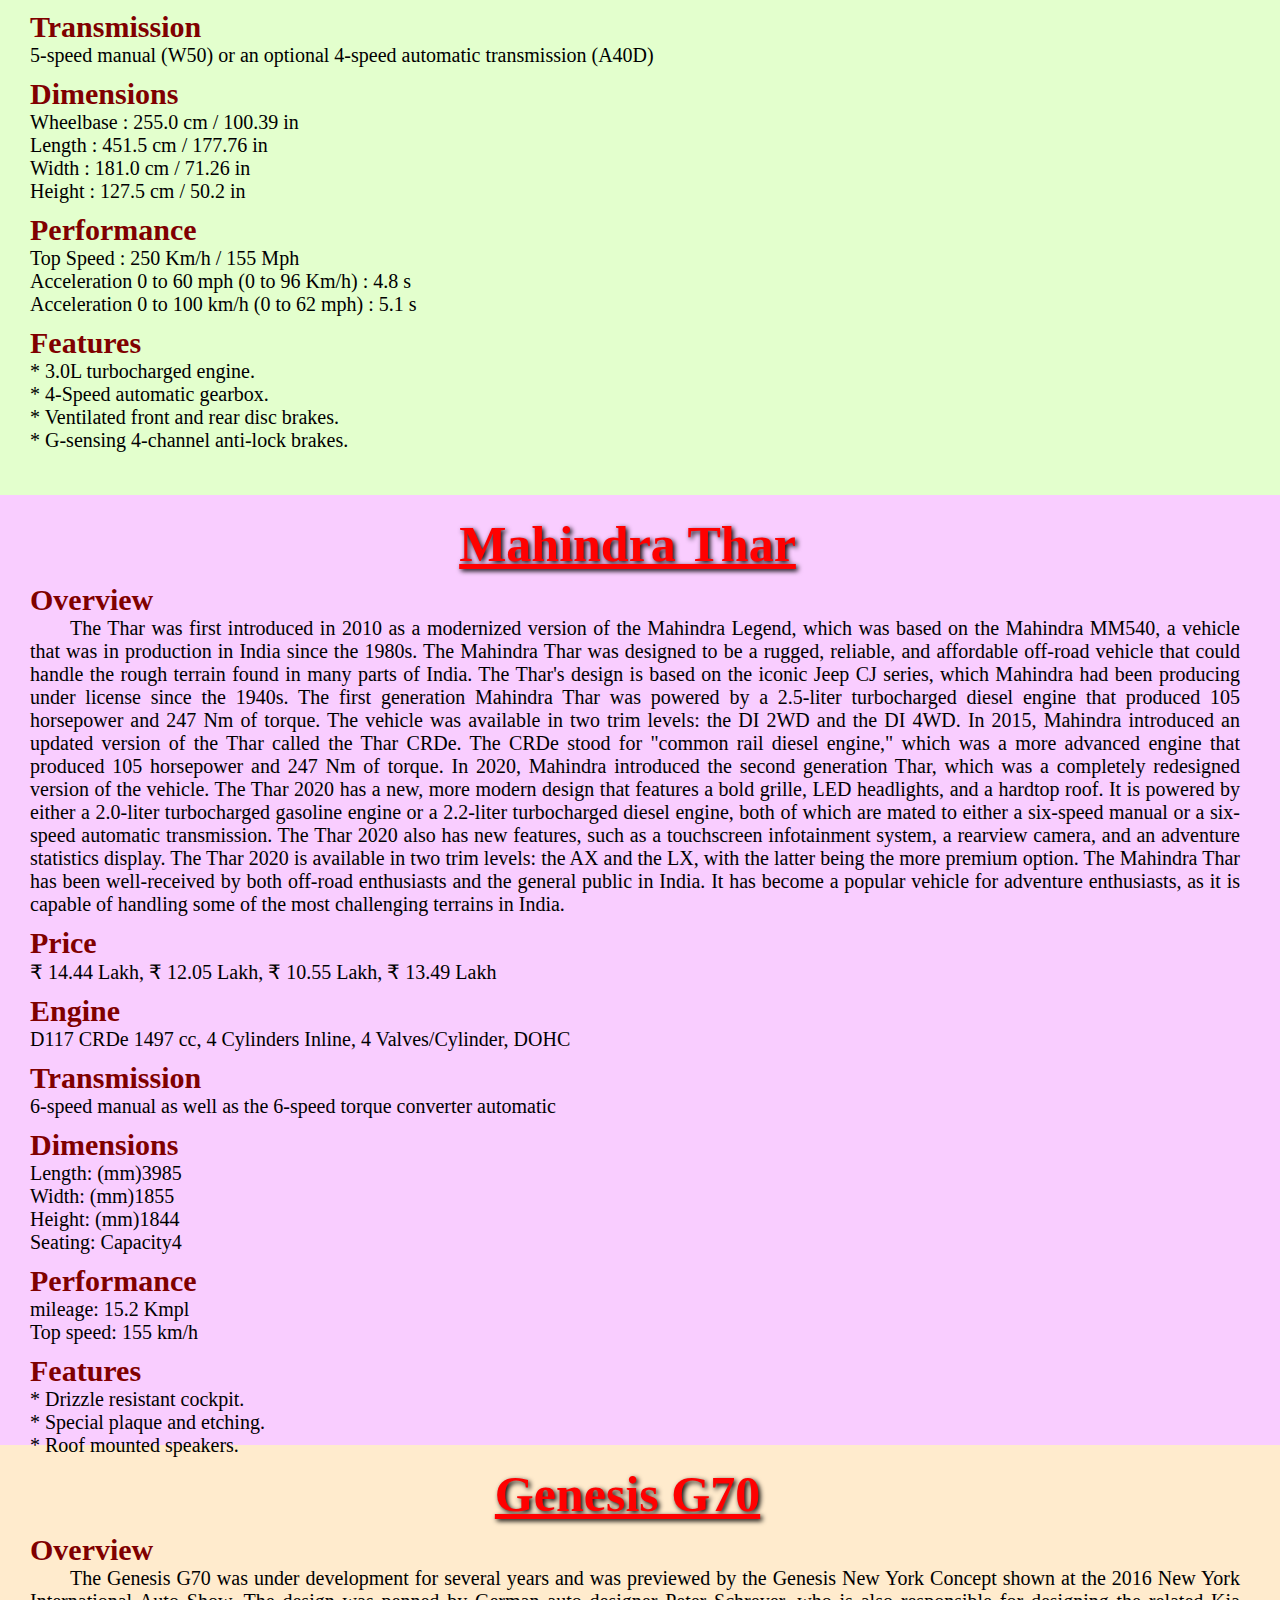
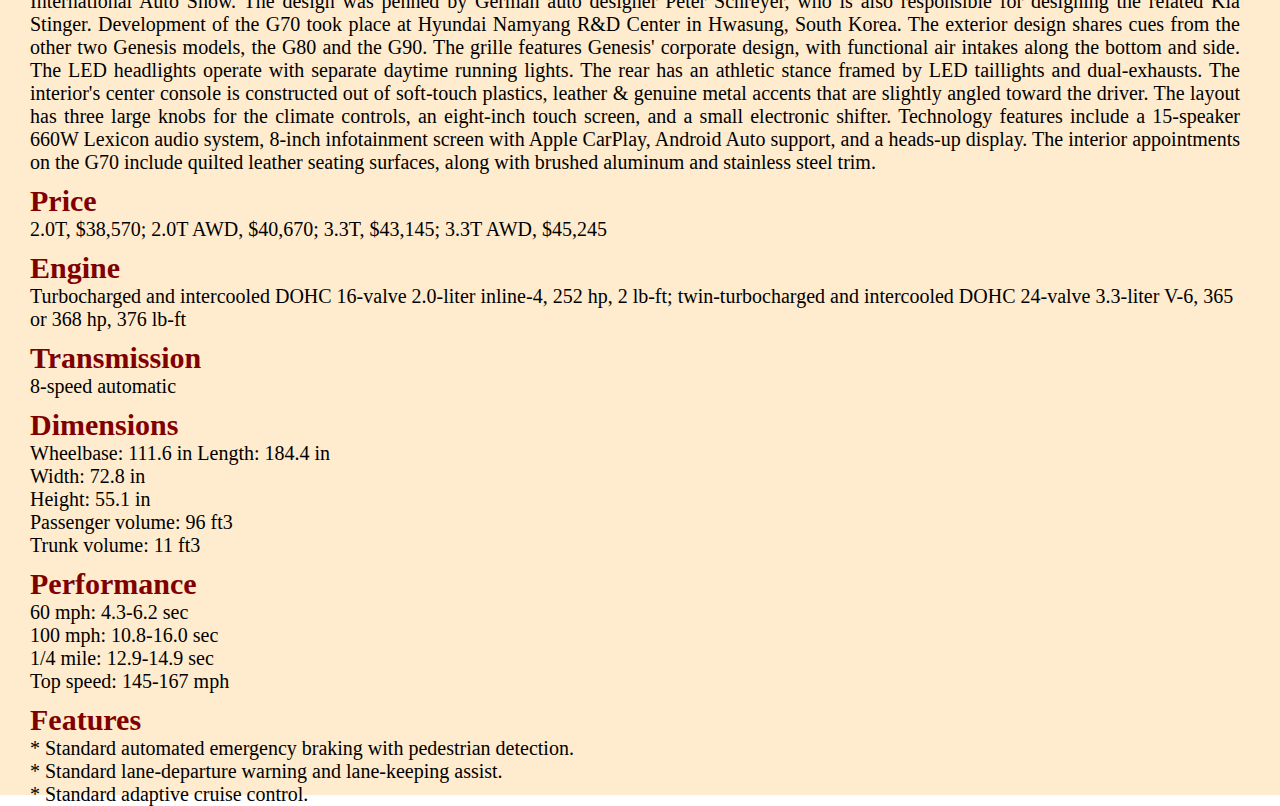
==== commit 0aa0eb7a: "Update 19AprInfo.html" ====
--- a/19AprInfo.html
+++ b/19AprInfo.html
@@ -46,22 +46,22 @@
             padding-left: 15px;
         }
        #sec1 {
-            height: 155vh;
+            height: 980px;
             background-color: rgb(189, 227, 231);
             padding-right: 40px;
         }
         #sec2 {
-            height: 160vh;
+            height: 1050px;
             background-color: rgb(227, 255, 205);
             padding-right: 40px;
         }
         #sec3 {
-            height: 150vh;
+            height: 950px;
             background-color: rgb(249, 205, 255);
             padding-right: 40px;
         }
         #sec4 {
-            height: 150vh;
+            height: 950px;
             background-color: blanchedalmond;
             padding-right: 40px;
         }
